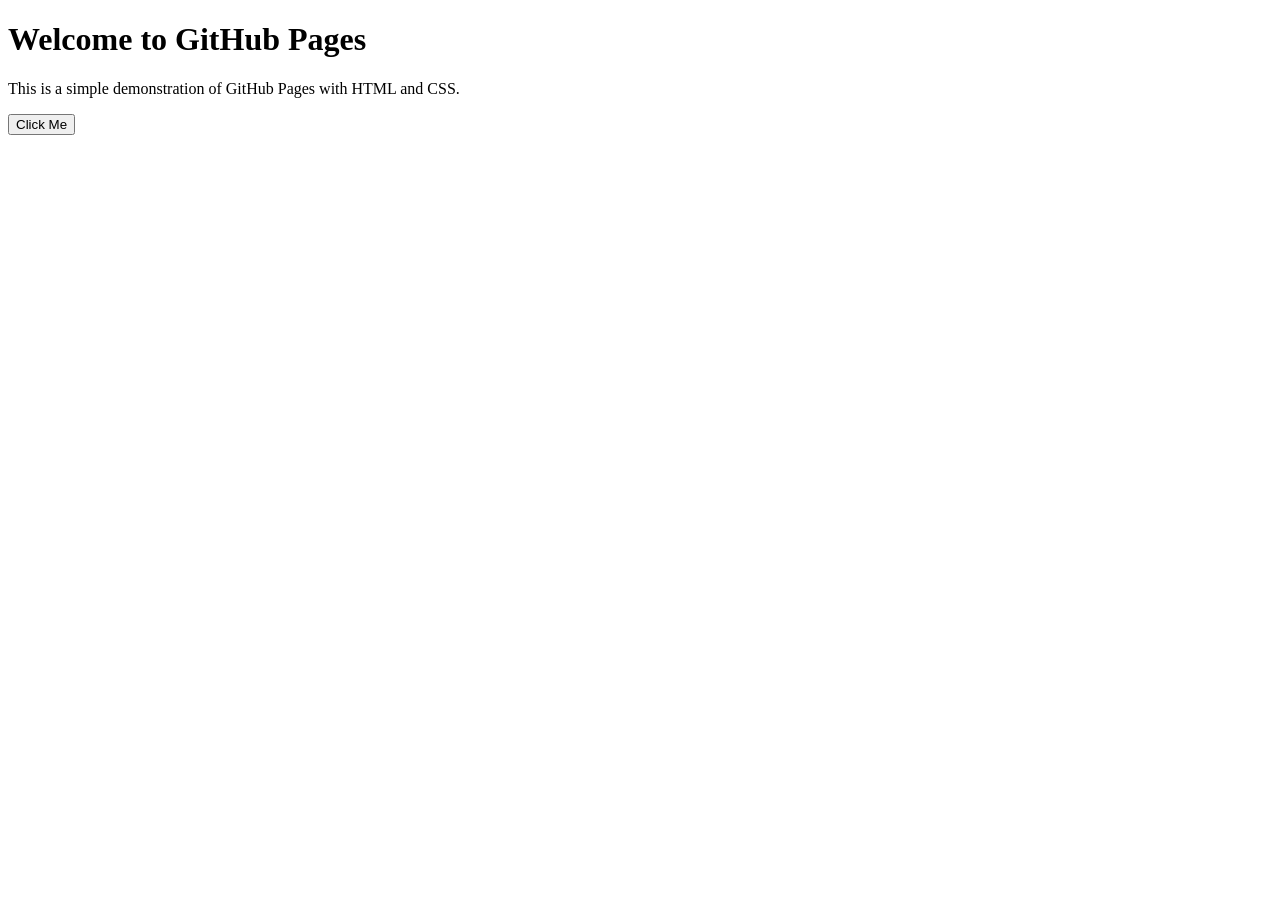
==== index.html @ 44b969a5 "Add index.html Initial HTML structure for GitHub Pages demo." ====
<!DOCTYPE html>
<html lang="en">
<head>
    <meta charset="UTF-8">
    <meta name="viewport" content="width=device-width, initial-scale=1.0">
    <title>GitHub Pages Demo</title>
    <link rel="stylesheet" href="style.css">
</head>
<body>
    <div class="container">
        <h1>Welcome to GitHub Pages</h1>
        <p>This is a simple demonstration of GitHub Pages with HTML and CSS.</p>
        <button class="btn">Click Me</button>
    </div>
</body>
</html>
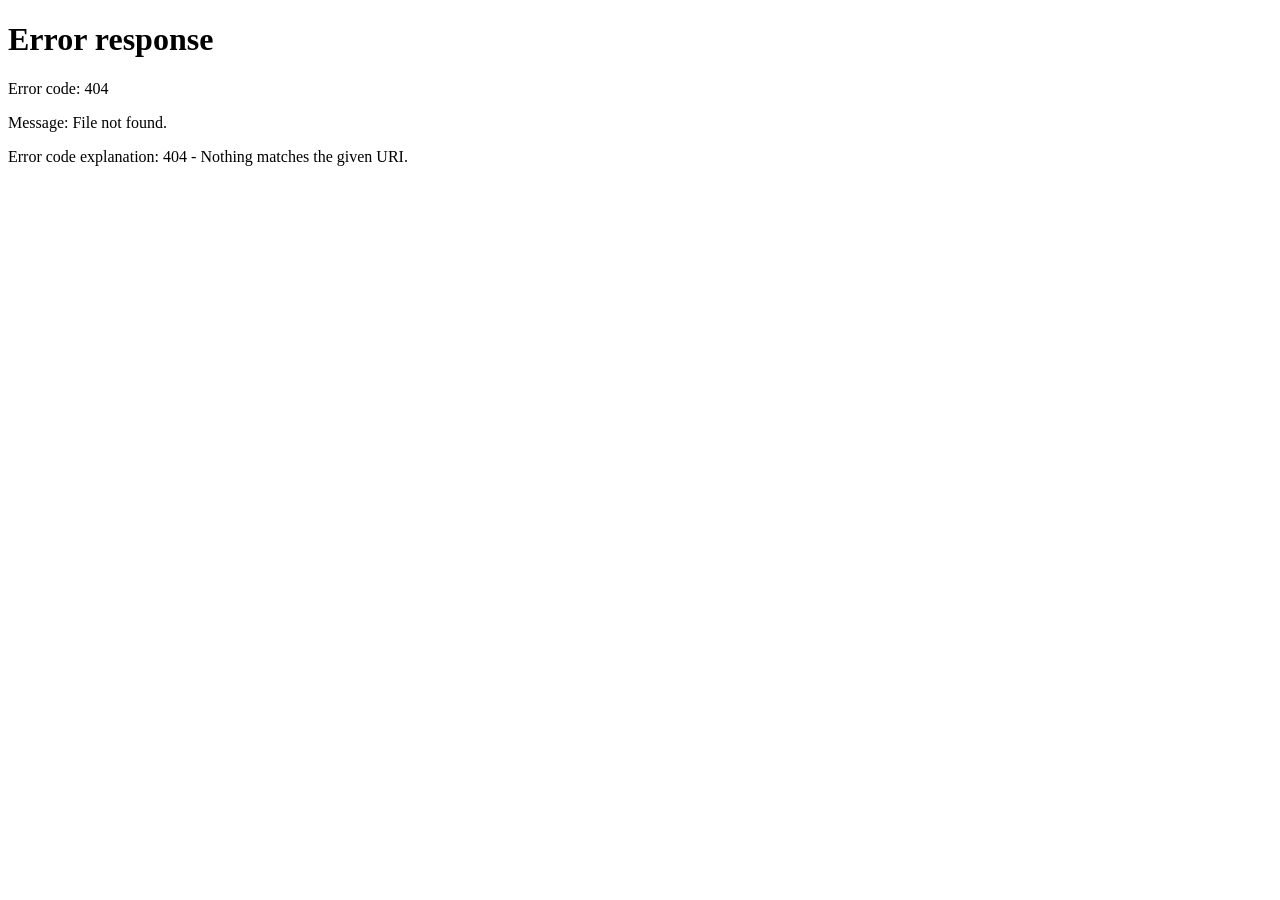
==== commit 9ec4f852: "Add redirect index.html to portfolio" ====
--- a/index.html
+++ b/index.html
@@ -3,14 +3,12 @@
 <head>
     <meta charset="UTF-8">
     <meta name="viewport" content="width=device-width, initial-scale=1.0">
-    <title>GitHub Pages Demo</title>
-    <link rel="stylesheet" href="style.css">
+    <title>Redirecting...</title>
+    <script>
+        window.location.href = '/github-pages-demo/ecg-retrieval-portfolio/';
+    </script>
 </head>
 <body>
-    <div class="container">
-        <h1>Welcome to GitHub Pages</h1>
-        <p>This is a simple demonstration of GitHub Pages with HTML and CSS.</p>
-        <button class="btn">Click Me</button>
-    </div>
+    <p>Redirecting to the portfolio...</p>
 </body>
 </html>
